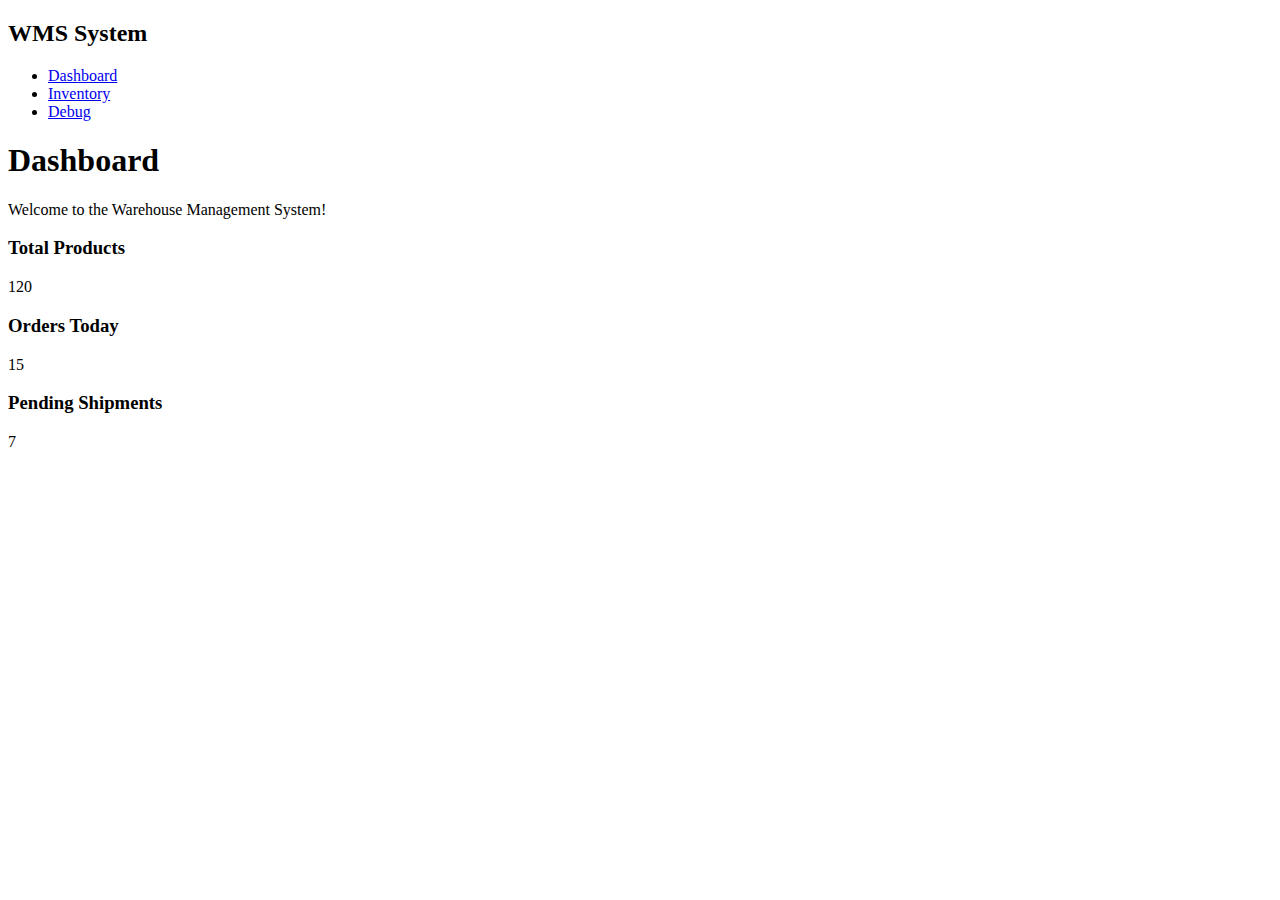
==== serial_Testing/Web_Integration/templates/index.html @ edcee262 "Implemented web integration with control loop (see Serial.py)" ====
<!DOCTYPE html>
<html lang="en">
<head>
  <meta charset="UTF-8">
  <meta name="viewport" content="width=device-width, initial-scale=1.0">
  <title>WMS Dashboard</title>
  <link rel="stylesheet" href="/static/styles.css">
</head>
<body>
  <div class="sidebar">
    <h2>WMS System</h2>
    <ul>
      <li><a href="/">Dashboard</a></li>
      <li><a href="/inventory">Inventory</a></li>
      <li><a href="/debug">Debug</a></li>
    </ul>
  </div>

  <div class="content">
    <header>
      <h1>Dashboard</h1>
      <p>Welcome to the Warehouse Management System!</p>
    </header>

    <div class="cards">
      <div class="card">
        <h3>Total Products</h3>
        <p>120</p>
      </div>
      <div class="card">
        <h3>Orders Today</h3>
        <p>15</p>
      </div>
      <div class="card">
        <h3>Pending Shipments</h3>
        <p>7</p>
      </div>
    </div>
  </div>
</body>
</html>
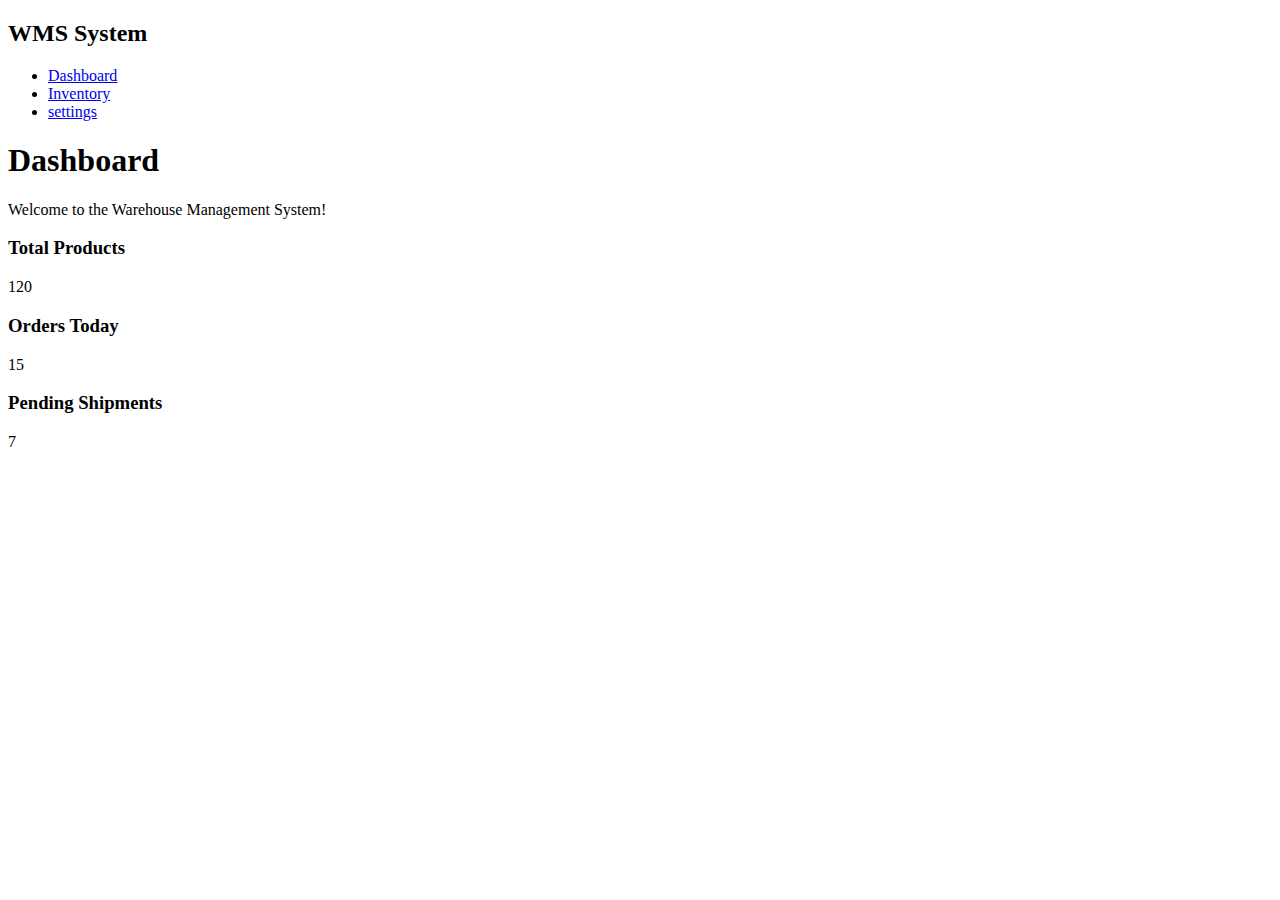
==== commit c0c5ee40: "added settings and val.txt" ====
--- a/serial_Testing/Web_Integration/templates/index.html
+++ b/serial_Testing/Web_Integration/templates/index.html
@@ -12,7 +12,7 @@
     <ul>
       <li><a href="/">Dashboard</a></li>
       <li><a href="/inventory">Inventory</a></li>
-      <li><a href="/debug">Debug</a></li>
+      <li><a href="/settings">settings</a></li>
     </ul>
   </div>
 
